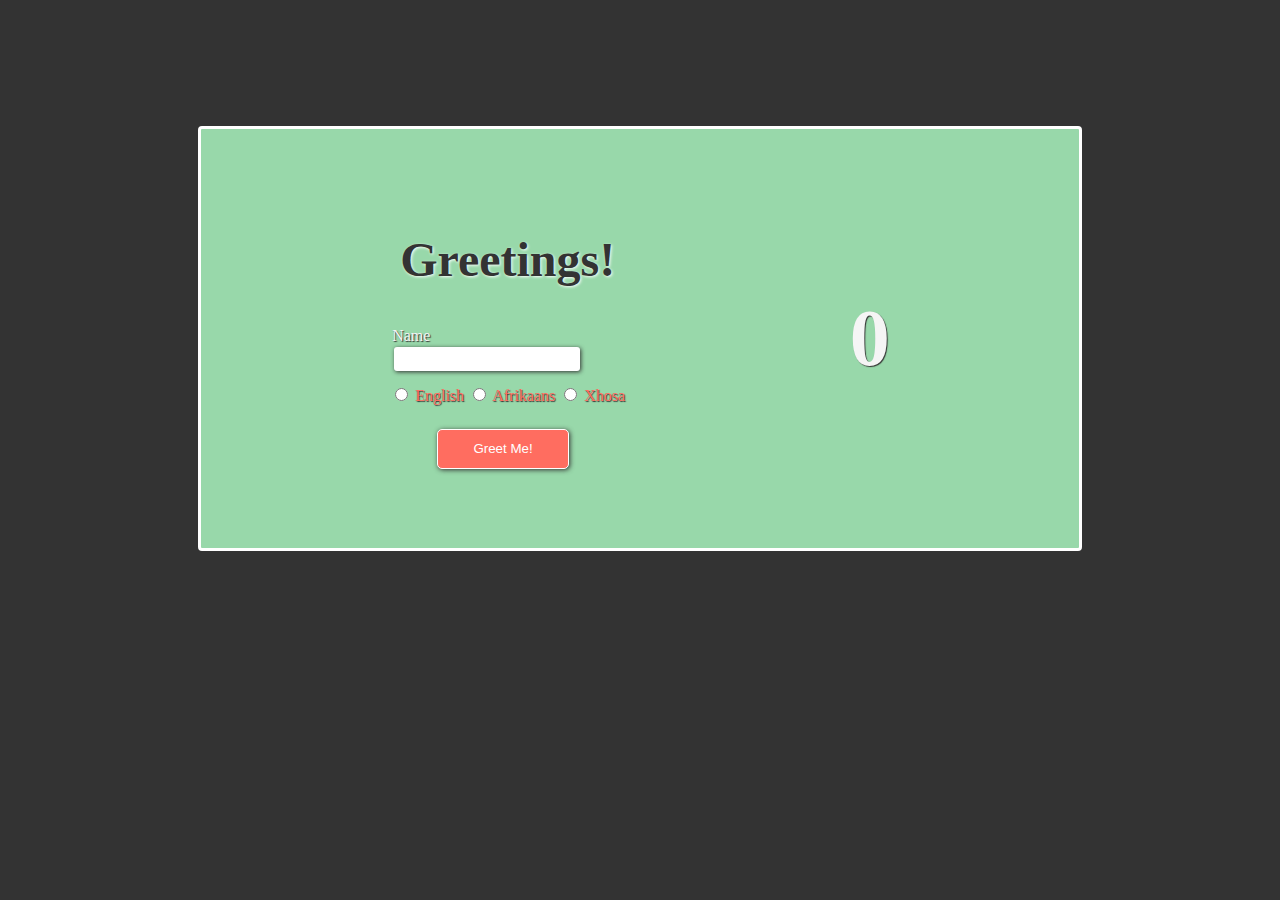
==== index.html @ bce8cc64 "Greetings project" ====
<!DOCTYPE html>
<html lang="en">
<head>
    <meta charset="UTF-8">
    <meta http-equiv="X-UA-Compatible" content="IE=edge">
    <meta name="viewport" content="width=device-width, initial-scale=1.0">
    <link rel="stylesheet" href="greet.css">
    <title>Greetings App!</title>
</head>
<body>
    <div id="container">
        <div class="greeting-section">
            <h2 class="greeting-header"> Greetings! </h2>
            <legend>
                <label for="name"> Name </label>
                <input type="text" value="" id="name-input">
            </legend>
            <div class="language-radios">
                <input type="radio" class="radio-language" value="english" name="language" id="radio-english"> English </input>
                <input type="radio" class="radio-language" value="afrikaans" name="language" id="radio-afrikaans"> Afrikaans </input>
                <input type="radio" class="radio-language" value="xhosa" name="language" id="radio-xhosa"> Xhosa </input>
            </div>
            <button id="greet-btn"> Greet Me! </button>
            <p id="greet-message"></p>
        </div>
        

        <div class="greeting-counter"> 
            <h1 class="counter"> 0 </h1>
        </div>
    </div>
    
    <script src="factory function/greeter.js"></script>
    <script src="greet.js"></script>
</body>
</html>
---- greet.css ----
body{
    background-color: #333;
}

#container{
    background-color: #98D8AA;
    display: flex;
    align-items: center;
    justify-content: space-between;
    margin: 10% 15%;
    padding: 5% 15%;
    color: whitesmoke;
    text-shadow: 1px 1px 1px #333;
    border-radius: 4px;
    border: 3px solid white;
}

.language-radios{
    color: #FF6D60;
    margin: 5% 0 0 0;
}

#greet-btn{
    background-color: #FF6D60;
    padding: 5% 15%;
    margin: 10% 0 0 20%;
    border: 1px solid white;
    border-radius: 5px;
    color: white;
    box-shadow: 1px 1px 5px #333;
}

.counter{
    font-size: 5rem;
}

.greeting-counter{
    margin: 0 0 0 40%;
}

.greeting-header{
    text-align: center;
    font-size: 3rem;
    color: #333;
    text-shadow: 1px 1px 3px white;
}

#name-input{
    border: none;
    padding: 2%;
    border-radius: 3px;
    margin: 2px;
    box-shadow: 1px 1px 4px #333;
}
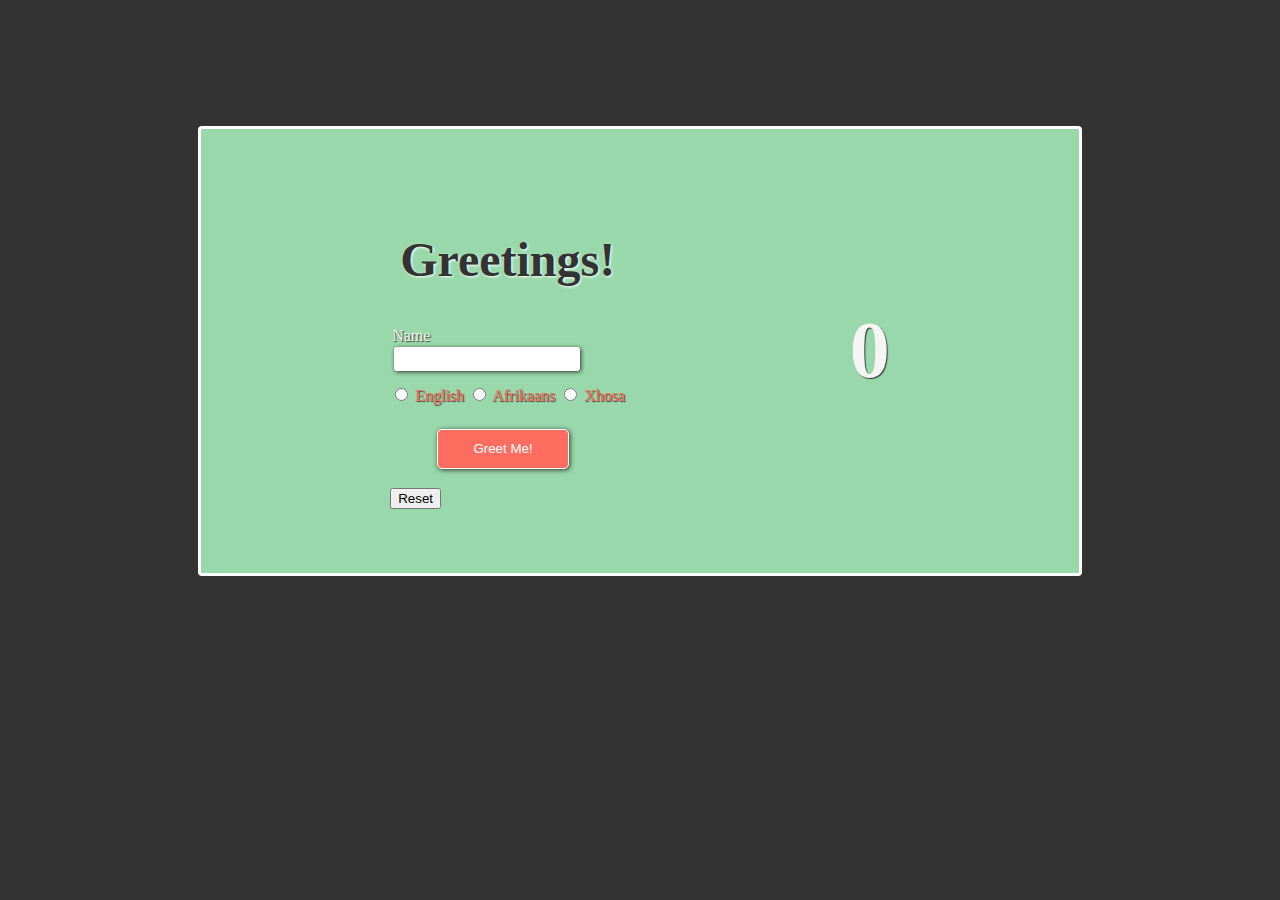
==== commit 9fc30b22: "greetings project update" ====
--- a/index.html
+++ b/index.html
@@ -21,7 +21,8 @@
                 <input type="radio" class="radio-language" value="xhosa" name="language" id="radio-xhosa"> Xhosa </input>
             </div>
             <button id="greet-btn"> Greet Me! </button>
-            <p id="greet-message"></p>
+            <p class="greet-message"></p>
+            <button id="reset">Reset</button>
         </div>
         
 
--- a/greet.css
+++ b/greet.css
@@ -51,4 +51,14 @@
     border-radius: 3px;
     margin: 2px;
     box-shadow: 1px 1px 4px #333;
+}
+
+.greet-message{
+    font-size: 1.2rem;
+    color: crimson;
+}
+
+.greeting-success{
+    color: green;
+    font-size: 1.3rem;
 }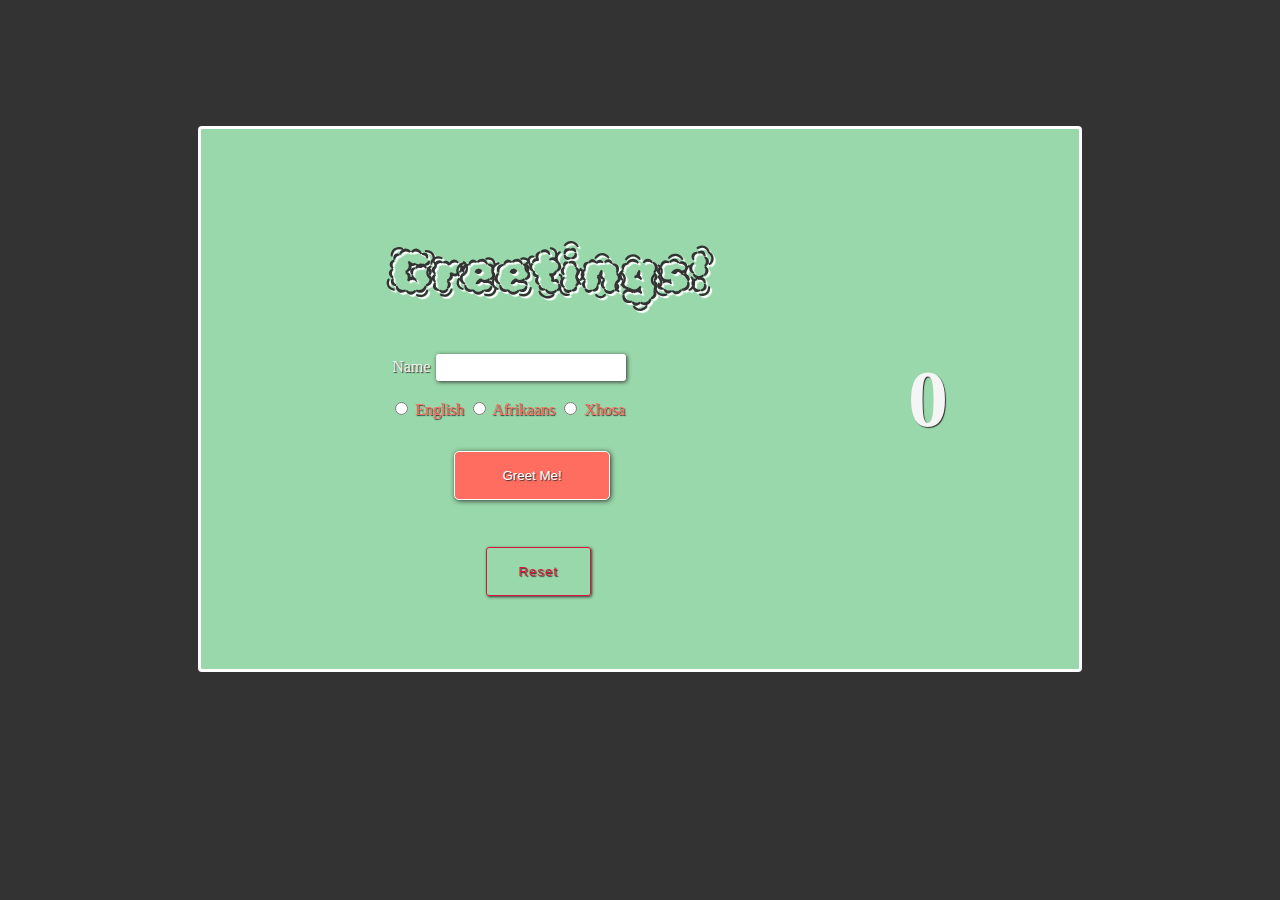
==== commit 919bb3c7: "Fixing case sensitivty" ====
--- a/index.html
+++ b/index.html
@@ -11,6 +11,7 @@
     <div id="container">
         <div class="greeting-section">
             <h2 class="greeting-header"> Greetings! </h2>
+            <p class="greet-message"></p>
             <legend>
                 <label for="name"> Name </label>
                 <input type="text" value="" id="name-input">
@@ -21,7 +22,7 @@
                 <input type="radio" class="radio-language" value="xhosa" name="language" id="radio-xhosa"> Xhosa </input>
             </div>
             <button id="greet-btn"> Greet Me! </button>
-            <p class="greet-message"></p>
+            
             <button id="reset">Reset</button>
         </div>
         
--- a/greet.css
+++ b/greet.css
@@ -1,3 +1,5 @@
+@import url('https://fonts.googleapis.com/css2?family=Cinzel&family=Courgette&family=Dancing+Script:wght@600&family=Faster+One&family=Frijole&family=Kalam&family=Londrina+Sketch&family=Poppins&family=Raleway+Dots&family=Rubik+Dirt&family=Rubik+Iso&family=Rubik+Puddles&family=Smokum&family=Stick+No+Bills:wght@300;500&family=Vast+Shadow&display=swap');
+
 body{
     background-color: #333;
 }
@@ -28,6 +30,13 @@
     border-radius: 5px;
     color: white;
     box-shadow: 1px 1px 5px #333;
+    text-shadow: 1px 1px 1px #333;
+}
+
+#greet-btn:hover{
+    background-color: white;
+    color: #FF6D60;
+    text-shadow: 1px 1px 1px #333;
 }
 
 .counter{
@@ -40,9 +49,10 @@
 
 .greeting-header{
     text-align: center;
-    font-size: 3rem;
+    font-size: 3.5rem;
     color: #333;
-    text-shadow: 1px 1px 3px white;
+    font-family: 'Rubik Puddles', cursive;
+    text-shadow: 2px 2px 1px white;
 }
 
 #name-input{
@@ -58,7 +68,37 @@
     color: crimson;
 }
 
-.greeting-success{
+.greet-success{
     color: green;
     font-size: 1.3rem;
+}
+
+.greet-reset{
+    color: black;
+    font-size: 1.3rem;
+}
+
+#reset{
+    padding: 5% 10%;
+    background-color: inherit;
+    border: 1.5px solid crimson;
+    color: crimson;
+    letter-spacing: 1px;
+    border-radius: 3px;
+    margin: 15% 0 3% 30%;
+    box-shadow: 1px 1px 3px #333;
+    text-shadow: 1px 1px 1px #333;
+}
+
+#reset:hover{
+    background-color: crimson;
+    color: lightseagreen;
+    text-shadow: 1px 1px 1px #333;
+}
+
+@media screen AND (max-width: 945px) {
+    #container{
+        display: flex;
+        flex-direction: column;
+    }
 }